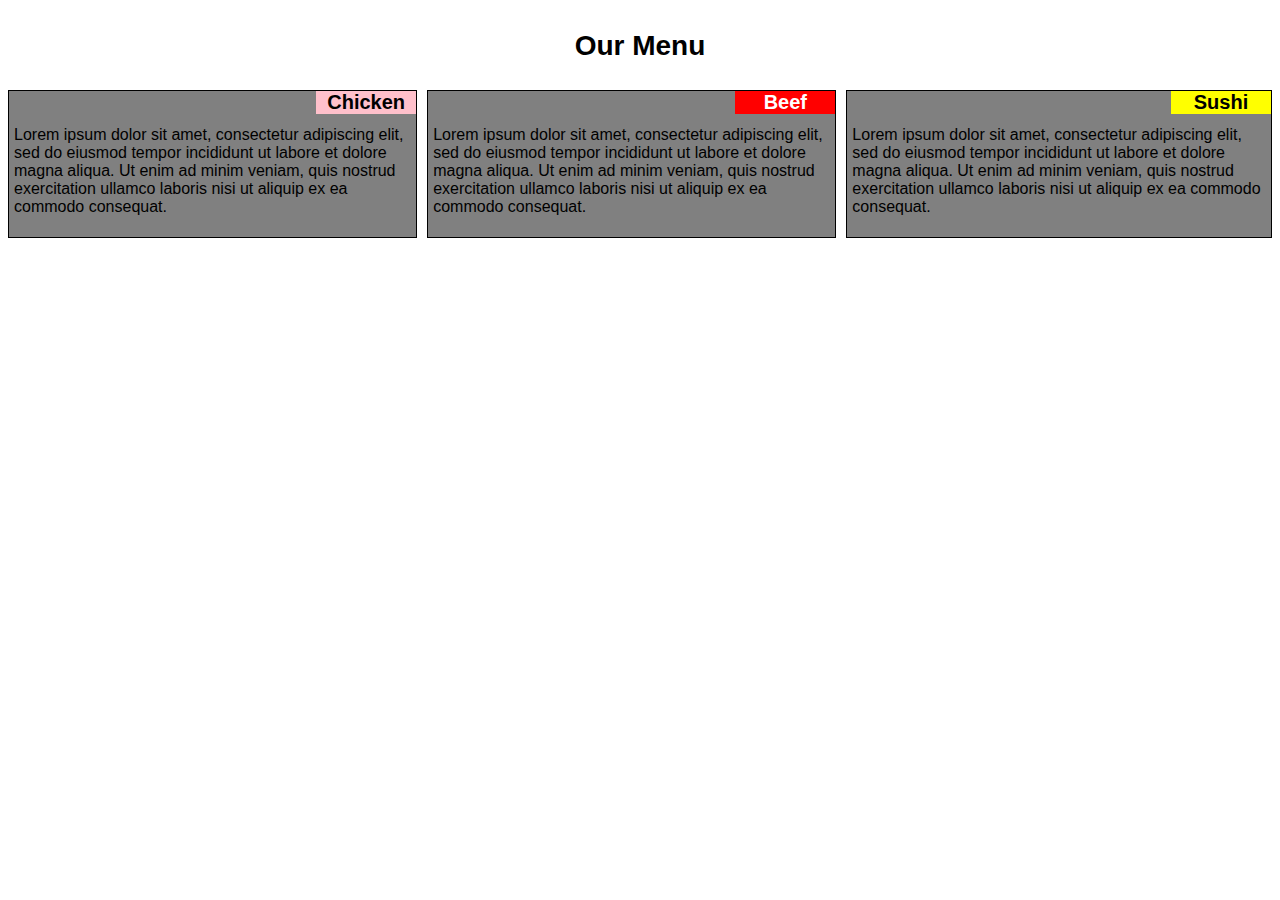
==== module2-solution/index.html @ 926d5a04 "My submission module 2" ====
<!DOCTYPE html>
    <html>

        <head>
            <meta charset="UTF-8">
            <title>Module 2 Solution</title>
            <link rel="stylesheet" href="css/index.css">
        </head>

        <body>
            <p class="center">Our Menu</p>
            <div id="contener">
                <div id="contenerTwo">
                    <div class="TableOne">
                        <div class="FirstClass">Chicken</div>
                        <p>Lorem ipsum dolor sit amet, consectetur adipiscing elit, sed do eiusmod tempor incididunt ut labore et dolore magna aliqua. Ut enim ad minim veniam, quis nostrud exercitation ullamco laboris nisi ut aliquip ex ea commodo consequat.</p>
                    </div>
                    <div class="TableTwo">
                        <div class="SecondClass">Beef</div>
                        <p>Lorem ipsum dolor sit amet, consectetur adipiscing elit, sed do eiusmod tempor incididunt ut labore et dolore magna aliqua. Ut enim ad minim veniam, quis nostrud exercitation ullamco laboris nisi ut aliquip ex ea commodo consequat.</p>
                    </div>
                </div>
                <div class="TableThree">
                    <div class="ThirdClass">Sushi</div>
                    <p>Lorem ipsum dolor sit amet, consectetur adipiscing elit, sed do eiusmod tempor incididunt ut labore et dolore magna aliqua. Ut enim ad minim veniam, quis nostrud exercitation ullamco laboris nisi ut aliquip ex ea commodo consequat.</p>
                </div>
            </div>
        </body>
    </html>
---- module2-solution/css/index.css ----
* {
    box-sizing: border-box;
    font-family: Arial, Helvetica, sans-serif;
}

.FirstClass, .SecondClass, .ThirdClass {
    position: absolute;
    top: 0px;
    right: 0px;
    font-weight: bold;
    width: 100px;
    text-align: center;
    font-size: 125%;
}

.FirstClass {
    background-color: pink;
}

.SecondClass {
    background-color: red;
    color: white;
}

.ThirdClass {
    background-color: yellow;
}

p {
    margin-top: 30px;
}

.center {
    text-align: center;
    font-weight: bold;
    font-size: 175%;
    position: relative;
}

div.TableOne, div.TableTwo, div.TableThree {
    background-color: gray;
    border: 1px black solid;
    margin-bottom: 20px;
    padding: 5px;
    position: relative;
}

@media (min-width: 768px) and (max-width: 991px){
    .TableOne {
        width: 50%;
        margin-right: 5%;
    }

    .TableTwo {
        width: 50%;
        margin-left: 5%;
    }

    .TableThree {
        width: 100%;
    }

    #contenerTwo {
        display: flex;
    }
}

.row {
    width: 100%;
}

@media (min-width: 992px) {
    
    #contener {
        display: flex;
    }

    #contenerTwo {
        display: flex;
    }

    .TableOne {
        margin-right: 10px;
    }

    .TableTwo {
        margin-right: 10px;
    }
}
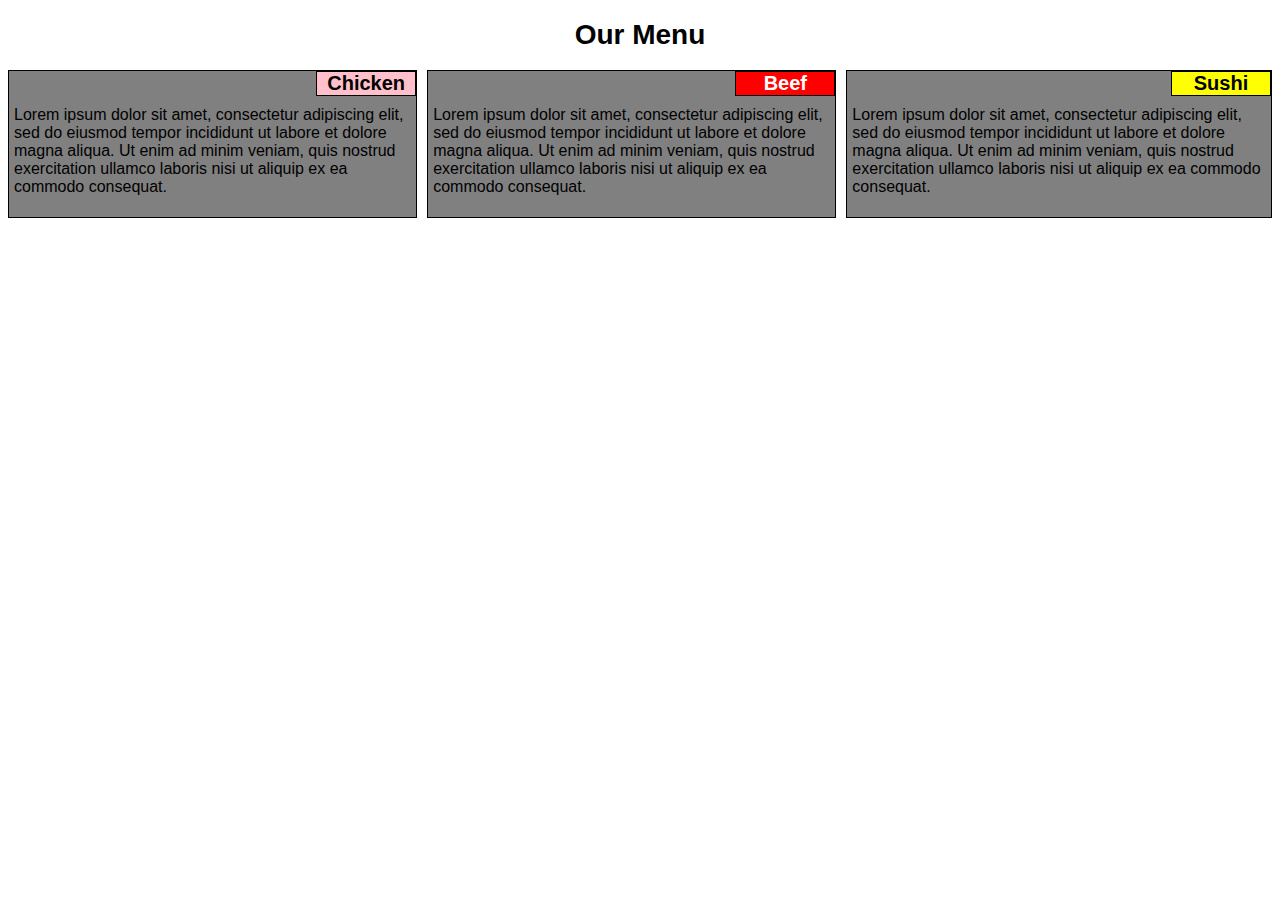
==== commit 6a3a2cc0: "My submission for Module 2" ====
--- a/module2-solution/index.html
+++ b/module2-solution/index.html
@@ -8,7 +8,7 @@
         </head>
 
         <body>
-            <p class="center">Our Menu</p>
+            <h1>Our Menu</h1>
             <div id="contener">
                 <div id="contenerTwo">
                     <div class="TableOne">
--- a/module2-solution/css/index.css
+++ b/module2-solution/css/index.css
@@ -11,6 +11,7 @@
     width: 100px;
     text-align: center;
     font-size: 125%;
+    border: 1px black solid;
 }
 
 .FirstClass {
@@ -30,7 +31,7 @@
     margin-top: 30px;
 }
 
-.center {
+h1 {
     text-align: center;
     font-weight: bold;
     font-size: 175%;
